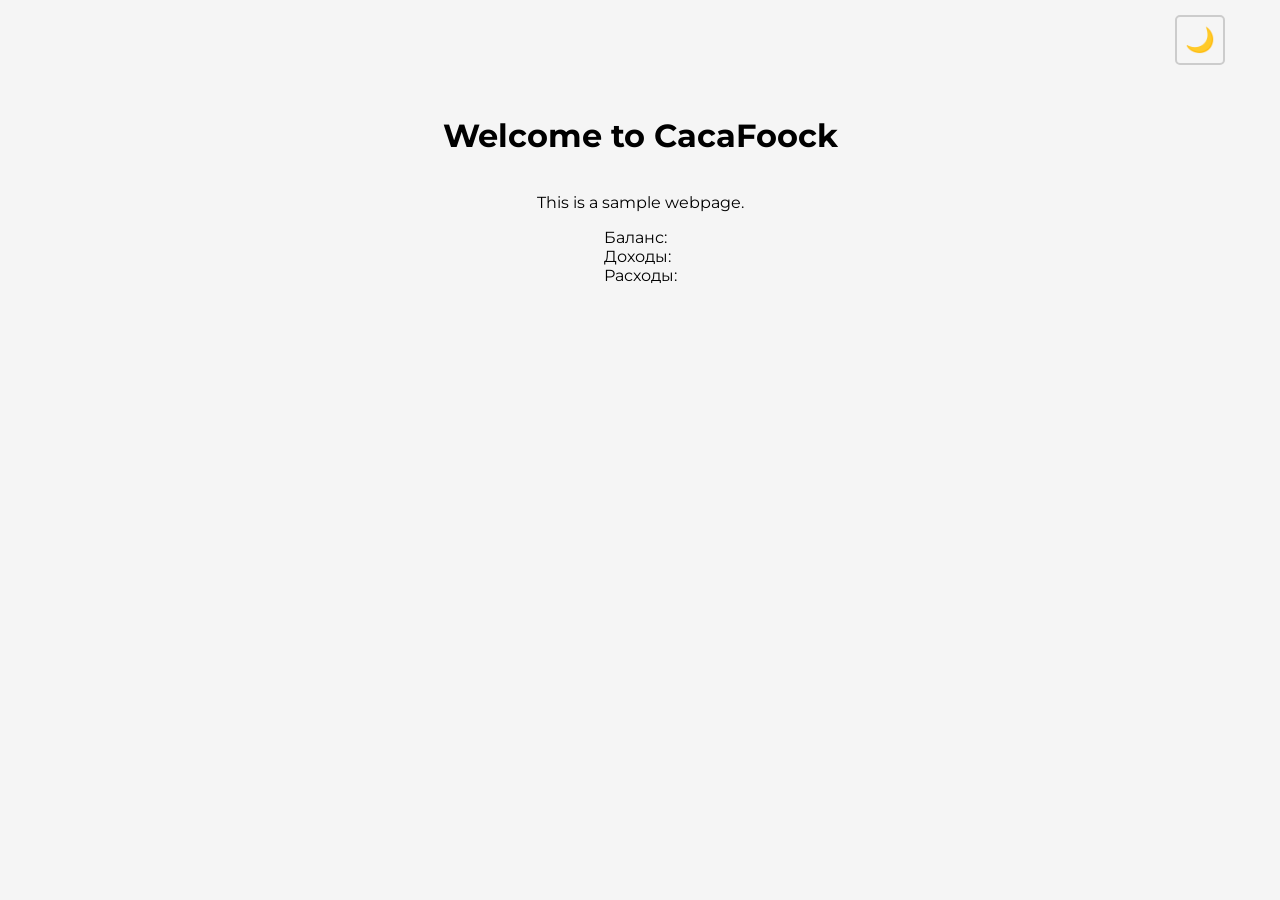
==== main/index.html @ 0a59a93d "Разделил js" ====
<!DOCTYPE html>
<html lang="en">
<head>
    <meta charset="UTF-8">
    <meta name="viewport" content="width=device-width, initial-scale=1.0">
    <title>CacaFoock</title>
    <link rel="stylesheet" href="/css/style.css">
    <link rel="preconnect" href="https://fonts.googleapis.com">
    <link rel="preconnect" href="https://fonts.gstatic.com" crossorigin>
    <link href="https://fonts.googleapis.com/css2?family=Montserrat:ital,wght@0,100..900;1,100..900&display=swap" rel="stylesheet">
</head>
<body>

    <header class="header">
        <div class="container">
            <button id = "thmchange" class="btn-theme"><span id="icon" class="thm-icon">🌙</span></button>
        </div>
    </header>

    <div class="container">
        <h1>Welcome to CacaFoock</h1>
        <p>This is a sample webpage.</p>        

        <!-- баланс -->
        <div class = "balance-container">
            <div id = 'balance'>Баланс: </div>
            <div class = "inc-exp">
                <div id = "income" class="income">Доходы: </div>
                <div id = "expense" class="expenses">Расходы: </div>
            </div>
        </div>

        <!-- форма для транзакций -->
         <form id = "transactionform">
            
         </form>

    <script src = "/js/main.js" type = "module"></script>
    
</body>
</html>
---- css/style.css ----
body {
    font-family: 'Montserrat', sans-serif;
    background-color: #f5f5f5;
    margin: 0;
    padding: 0;
    transition: 0.3s;
}

body.dark {
    background-color: #121212;
    color: #e0e0e0;
    transition: 0.3s;
}

body.dark .btn-theme{
    border: 2px solid #343434;
    transition: 0.3s;
}

 .input1 {
    width: 300px;
    height: 40px;
    border: 2px solid #ccc;
    border-radius: 10px;
    font: 16px 'Montserrat', sans-serif;
    margin-bottom: 30px;
} 

.container {
    display: flex;
    flex-direction: column;
    align-items: center;
    justify-content: center;
    width: 1170px;
    margin: 0 auto;
    padding: 15px;
}

.header {
    display: flex;

}   

.btn-theme {
    cursor: pointer;

    display: flex;
    align-items: center;
    justify-content: center;
    margin-left: auto;
    margin-right: 0;

    width: 50px;
    height: 50px;
    
    font-size: 24px;

    background: none;

    border-radius: 5px;
    border: 2px solid #ccc;

    transition: 0.3s;
}
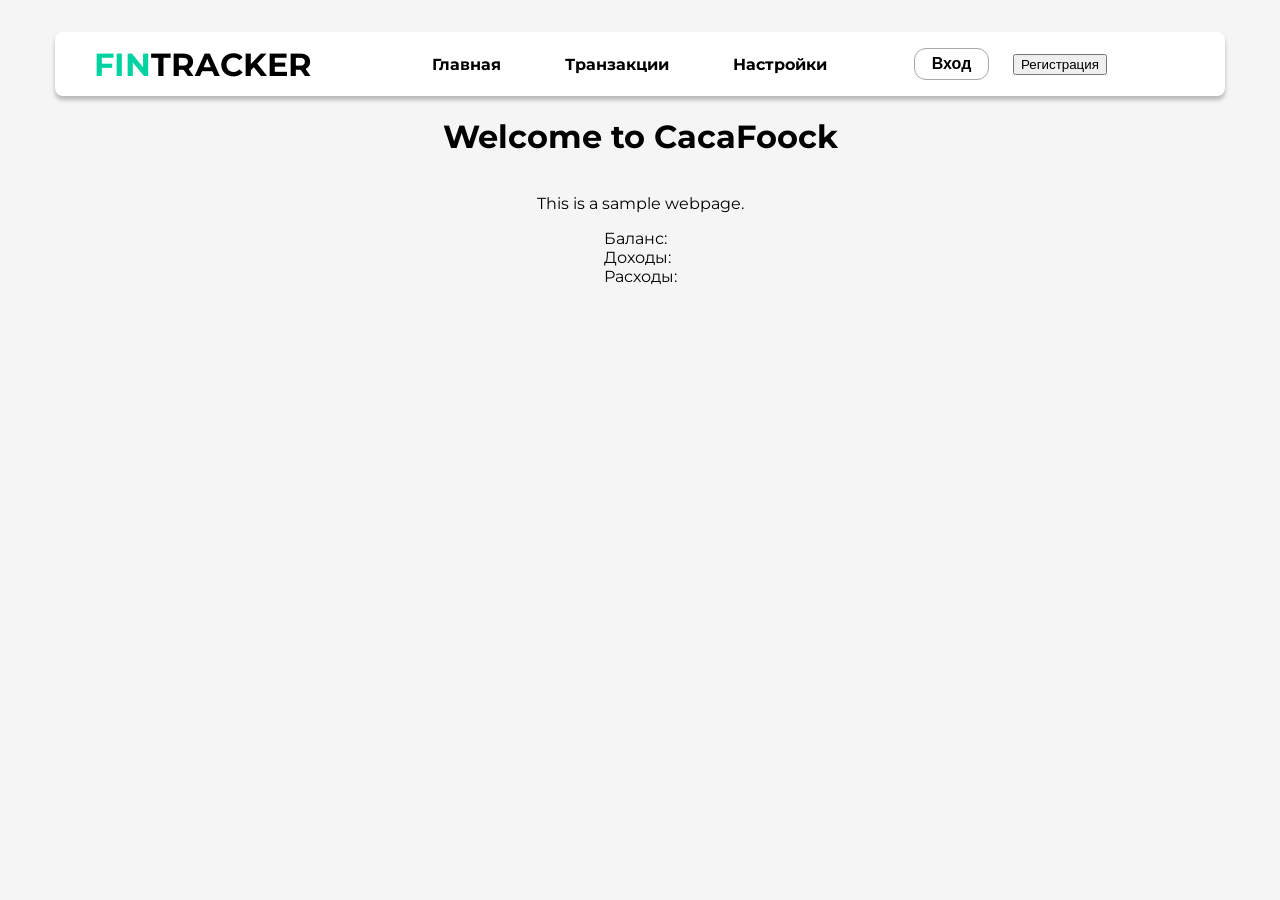
==== commit f24f303d: "1dqwgf" ====
--- a/main/index.html
+++ b/main/index.html
@@ -13,7 +13,23 @@
 
     <header class="header">
         <div class="container">
-            <button id = "thmchange" class="btn-theme"><span id="icon" class="thm-icon">🌙</span></button>
+            <!-- <button id = "thmchange" class="btn-theme"><span id="icon" class="thm-icon">🌙</span></button> -->
+             <div class="h-nav">
+                <a href="" class="logo"><span class="bit">FIN</span>TRACKER</a>
+                <nav class="navigation">
+                    <ul class="nav-list">
+                        <li class="nav-item"><a href="">Главная</a></li>
+                        <li class="nav-item"><a href="">Транзакции</a></li>
+                        <li class="nav-item"><a href="">Настройки</a></li>
+                    </ul>
+                </nav>
+                
+                <ul class="sign-btns">
+                    <li class="sign-item"><button class="signin">Вход</button></li>
+                    <li class="sign-item"><button class="signup">Регистрация</button></li>
+                </ul>
+
+             </div>
         </div>
     </header>
 
--- a/css/style.css
+++ b/css/style.css
@@ -1,3 +1,7 @@
+:root {
+    --accent-color: #00D2A1;
+}
+
 
 body {
     font-family: 'Montserrat', sans-serif;
@@ -18,6 +22,16 @@
     transition: 0.3s;
 }
 
+ul {
+    list-style-type: none;
+    padding: 0;
+}
+
+a {
+    text-decoration: none;
+    color: inherit;
+}
+
  .input1 {
     width: 300px;
     height: 40px;
@@ -34,13 +48,74 @@
     justify-content: center;
     width: 1170px;
     margin: 0 auto;
-    padding: 15px;
+    padding: 0 15px;
 }
 
 .header {
     display: flex;
+    background: #fff;
+    width: 1170px;
+    margin: 32px auto 0 auto;
+    box-shadow: 0 4px 4px rgba(0, 0, 0, 0.25);
+    border-radius: 8px;
+    font-weight: bold;
+}
 
-}   
+.h-nav {
+    width: 100%;
+}
+
+.h-nav, .nav-list, .sign-btns{
+    display: flex;
+    align-items: center;
+}
+
+.logo {
+    font-size: 32px;
+    font-weight: bold;
+    margin-left: 24px;
+}
+
+.bit {
+    color: var(--accent-color);
+}
+
+.navigation {
+    margin-left: 120px;
+}
+
+.nav-item:not(:last-child) {
+    margin-right: 64px;
+}
+
+.sign-btns {
+    margin-left: 87px;
+}
+
+.sign-item:not(:last-child) {
+    margin-right: 24px;
+}
+
+.signin{
+    cursor: pointer;
+    background: none;
+    border: solid, 1px, #A6A6A6;
+    border-radius: 12px;
+    width: 75px;
+    height: 32px;
+    font-size: 16px;
+    font-weight: bold;
+    transition: 0.3s;
+    display: flex;
+    align-items: center;
+    justify-content: center;
+    padding: 6px, 15px;
+}
+.signin:hover {
+    background-color: var(--accent-color);
+    color: #fff;
+    transition: 0.3s;
+}
 
 .btn-theme {
     cursor: pointer;
@@ -63,4 +138,3 @@
 
     transition: 0.3s;
 }
-
